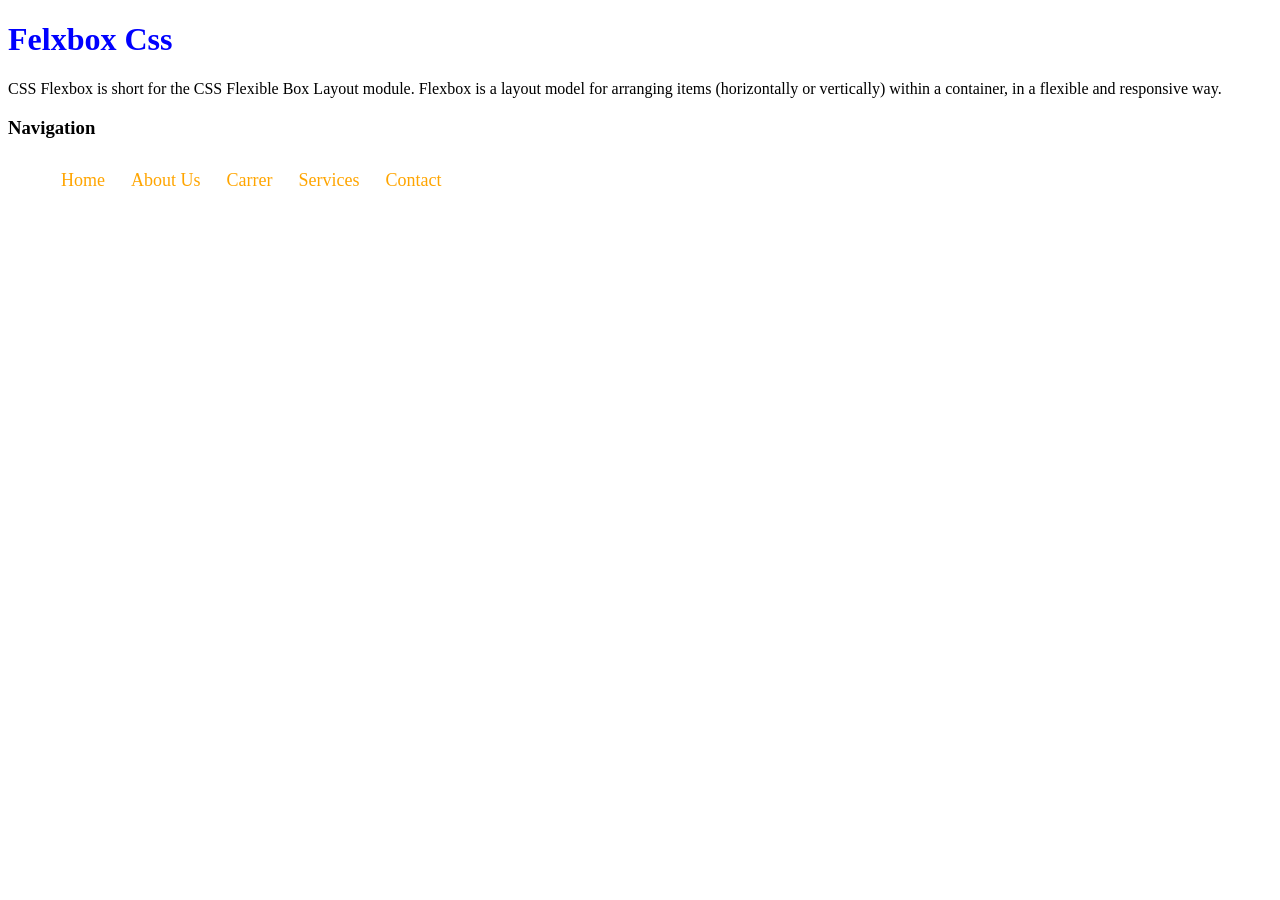
==== Flexbox/index.html @ ed763756 "some topic of css" ====
<!DOCTYPE html>
<html lang="en">
<head>
    <meta charset="UTF-8">
    <meta name="viewport" content="width=device-width, initial-scale=1.0">
    <link rel="stylesheet" href="style.css">
    <title>Felxbox Css</title>
</head>
<body>

    <h1>Felxbox Css</h1>
    
    <p>CSS Flexbox is short for the CSS Flexible Box Layout module.

Flexbox is a layout model for arranging items (horizontally or vertically) within a container, in a flexible and responsive way.

</p>

<h3>Navigation</h3>
<header>

    <nav class="navigation">
        <ul><li>Home</li>
        <li>About Us</li>
        <li>Carrer</li>
        <li>Services</li>
        <li>Contact</li>
        </ul>
    </nav>
</header>

</body>
</html>
---- Flexbox/style.css ----
h1{
    color: blue;
}

p:hover{
     color: blueviolet;
     font-size: 25px;
     background-color: antiquewhite;
}
 ul li{
float: left;
list-style-type: none;
margin: 6px;
padding: 7px;
font-size: 18px;
color: orange;

}

li:hover{
    color: blue;
    cursor: pointer;
}
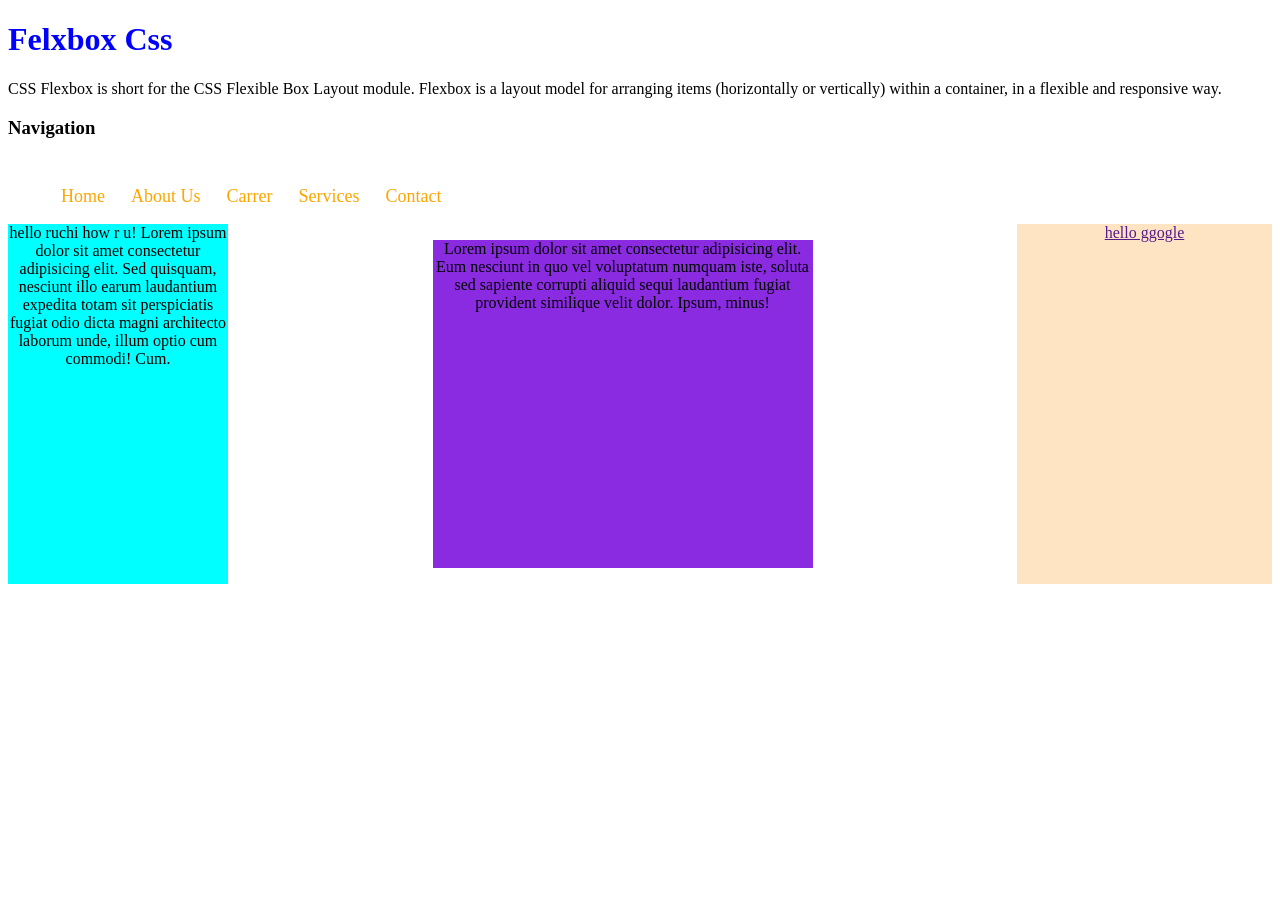
==== commit 98afab2b: "some new design" ====
--- a/Flexbox/index.html
+++ b/Flexbox/index.html
@@ -7,10 +7,10 @@
     <title>Felxbox Css</title>
 </head>
 <body>
-
+<div>
     <h1>Felxbox Css</h1>
     
-    <p>CSS Flexbox is short for the CSS Flexible Box Layout module.
+    <p class="p1">CSS Flexbox is short for the CSS Flexible Box Layout module.
 
 Flexbox is a layout model for arranging items (horizontally or vertically) within a container, in a flexible and responsive way.
 
@@ -28,6 +28,18 @@
         </ul>
     </nav>
 </header>
+</div>
 
+<div class="parent">
+
+    <span>
+        hello ruchi how r u!
+        Lorem ipsum dolor sit amet consectetur adipisicing elit. Sed quisquam, nesciunt illo earum laudantium expedita totam sit perspiciatis fugiat odio dicta magni architecto laborum unde, illum optio cum commodi! Cum.
+        
+    </span>
+
+    <p>Lorem ipsum dolor sit amet consectetur adipisicing elit. Eum nesciunt in quo vel voluptatum numquam iste, soluta sed sapiente corrupti aliquid sequi laudantium fugiat provident similique velit dolor. Ipsum, minus!</p>
+<a href="">hello ggogle</a>
+</div>
 </body>
 </html>
--- a/Flexbox/style.css
+++ b/Flexbox/style.css
@@ -1,11 +1,16 @@
+
+
 h1{
     color: blue;
 }
 
-p:hover{
+.p1:hover{
      color: blueviolet;
      font-size: 25px;
      background-color: antiquewhite;
+}
+header{
+    display: inline-block ;
 }
  ul li{
 float: left;
@@ -21,3 +26,43 @@
     color: blue;
     cursor: pointer;
 }
+
+.parent{
+    height: 40vh;
+    display: flex;
+     justify-content: center;     
+     /* align-items: center;   */
+justify-content: space-between; 
+    /* flex-direction: row-reverse; */
+}
+
+.parent span{
+  
+    text-align: center;
+    width: 220px;
+    background-color: aqua;
+}
+
+span:hover{
+
+    background-color: blanchedalmond;
+}
+
+.parent p{
+    width: 380px;
+        background-color: blueviolet;
+    text-align: center;
+
+}
+
+.parent a{
+    text-align: center;
+    width: 255px;
+    background-color: bisque ;
+        /* flex-grow: 1; */
+
+}
+
+a:hover{
+    background-color: cornflowerblue;
+}
